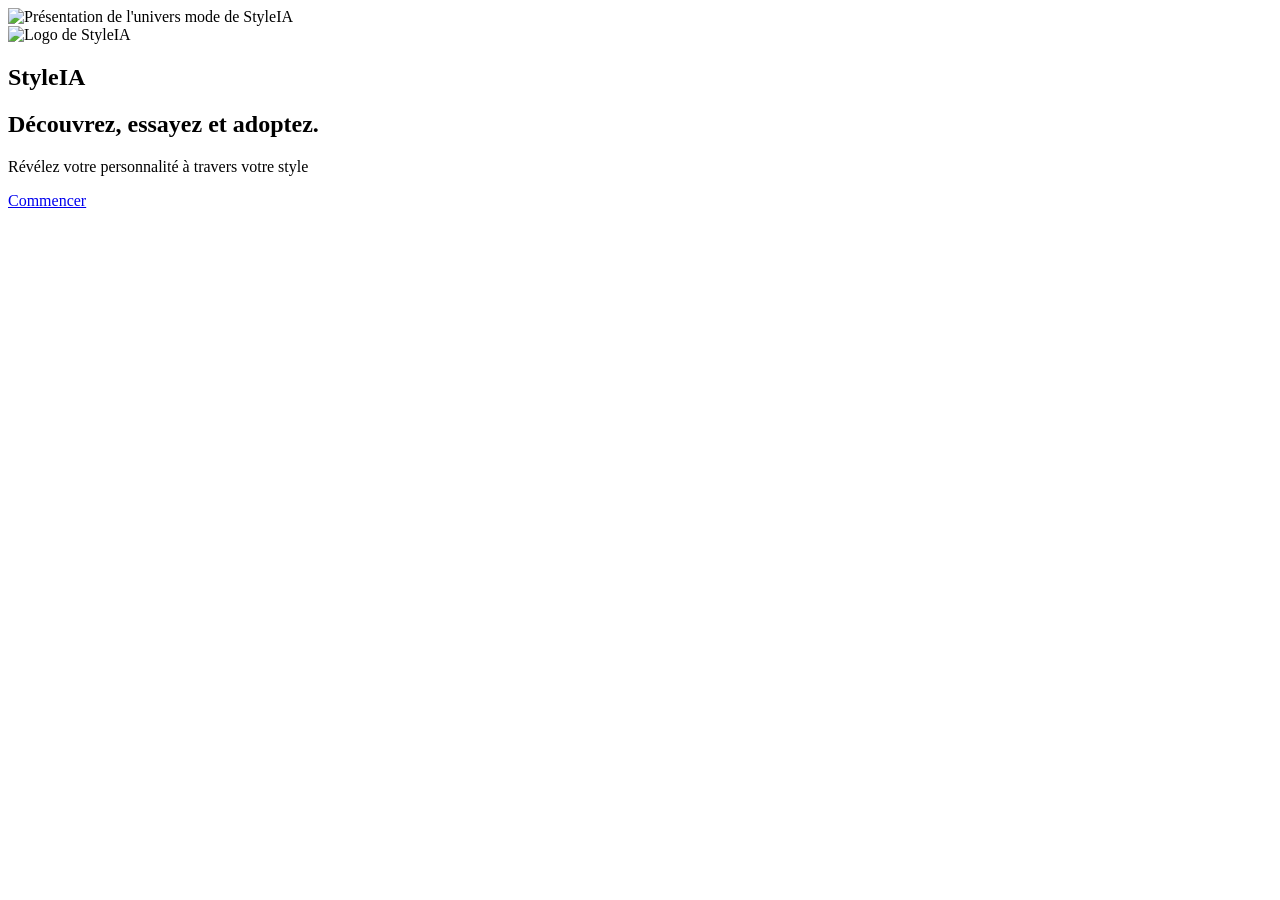
==== index.html @ 5ec84057 "Add files via upload" ====
<!DOCTYPE html>
<html lang="fr">
<head>
    <meta charset="UTF-8">
    <meta name="viewport" content="width=device-width, initial-scale=1.0">
    <title>StyleIA</title>
    <link rel="stylesheet" href="css/style.css">
</head>
<body>
    <main class="welcome-page">

    <img src="assets/images/image_57572b62.jpg" alt="Présentation de l'univers mode de StyleIA" class="background-image">

    <div class="overlay"></div>

    <header class="header">
        <div class="logo-container">
            <img src="assets/icons/logo_cintre.png" alt="Logo de StyleIA" class="logo-image">
            <h2 class="logo">Style<span>IA</span></h2>
        </div>
    </header>

    <section class="welcome-content">
        <h1>Découvrez, essayez et adoptez.</h1>
        <p class="description">
            Révélez votre personnalité à travers votre style
        </p>
        <a href="pages/onboarding1.html" class="start-button">Commencer</a>
    </section>
    </main>
</body>
</html>
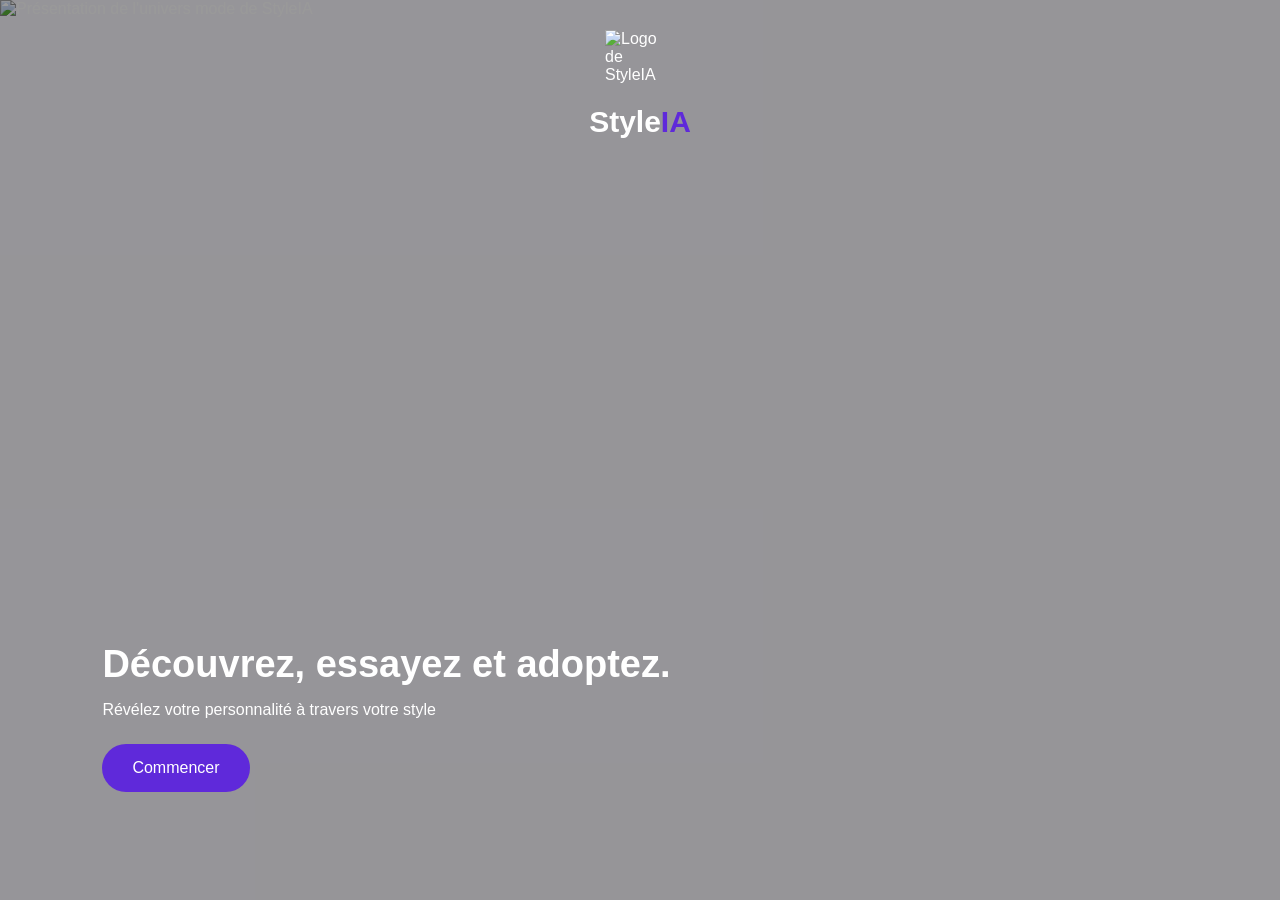
==== commit 2ef09e90: "Add files via upload" ====
--- a/index.html
+++ b/index.html
@@ -4,7 +4,7 @@
     <meta charset="UTF-8">
     <meta name="viewport" content="width=device-width, initial-scale=1.0">
     <title>StyleIA</title>
-    <link rel="stylesheet" href="css/style.css">
+    <link rel="stylesheet" href="style.css">
 </head>
 <body>
     <main class="welcome-page">
@@ -25,7 +25,7 @@
         <p class="description">
             Révélez votre personnalité à travers votre style
         </p>
-        <a href="pages/onboarding1.html" class="start-button">Commencer</a>
+        <a href="onboarding1.html" class="start-button">Commencer</a>
     </section>
     </main>
 </body>
--- a/style.css
+++ b/style.css
@@ -0,0 +1,2542 @@
+/* Réinitialisation */
+* {
+    margin: 0;
+    padding: 0;
+    box-sizing: border-box;
+}
+
+/* Page de bienvenue */
+.welcome-page {
+    position: relative;
+    width: 100%;
+    height: 100vh;
+    overflow: hidden;
+    color: white;
+}
+
+/* Image d'arrière-plan */
+.background-image {
+    position: absolute;
+    inset: 0;
+    width: 100%;
+    height: 100%;
+    object-fit: cover;
+    object-position: center;
+    z-index: 0;
+}
+
+/* Voile sombre sur l'image */
+.overlay {
+    position: absolute;
+    inset: 0;
+    background: rgba(0, 0, 0, 0.4);
+    z-index: 1;
+}
+
+/* En-tête */
+.header {
+    position: relative;
+    z-index: 2;
+    padding: 30px;
+}
+
+/* Logo */
+.logo {
+    font-size: 30px;
+    font-weight: bold;
+}
+.logo-container {
+    display: flex;
+    align-items: center;
+    gap: 10px;
+}
+.logo-container img {
+    width: 70px;
+    height: 70px;
+    object-fit: contain;
+}
+
+/* Contenu principal */
+.welcome-content {
+    position: absolute;
+    z-index: 2;
+    bottom: 12%;
+    left: 8%;
+    right: 8%;
+}
+
+/* Titre */
+.welcome-content h1 {
+    font-size: 38px;
+    margin: 15px 0;
+}
+
+/* Description */
+.description {
+    margin-bottom: 25px;
+}
+
+/* Bouton */
+.start-button {
+    display: inline-block;
+    background: #5f29da;
+    color: white;
+    text-decoration: none;
+    padding: 15px 30px;
+    border-radius: 30px;
+}
+.logo span {
+    color: #5f29da;
+}
+/* PAGE DE PRESENTATION */
+.onboarding-page {
+    position: relative;
+    width: 100%;
+    min-height: 100vh;
+    min-height: 100dvh;
+    padding: 30px 24px;
+    display: flex;
+    flex-direction: column;
+    justify-content: space-between;
+    align-items: center;
+    background-color: #FAF8FE;
+}
+.onboarding-content {
+    text-align: center;
+    margin-top: 20px;
+}
+.onboarding-image {
+    max-width: 100%;
+    height: 100px;
+    width: 100px;
+    object-fit: contain;
+    object-position: center;
+}
+.onboarding-content h1 {
+    color: #0f083a;
+    font-size: 26px;
+    margin-bottom: 15px;
+}
+.onboarding-content p {
+    color: #777777;
+    font-size: 15px;
+    line-height: 1.6;
+}
+.pagination span {
+    width: 9px;
+    height: 9px;
+    background-color: #ded6f5;
+    border-radius: 50%;
+}
+.pagination {
+    display: flex;
+    gap: 8px;
+    justify-content: center;
+    align-items: center;
+}
+.pagination span.active {
+    background-color: #5f29da;
+    border-radius: 50%;
+    width: 25px;
+}
+.onboarding-page .next-button {
+    display: inline-block;
+    background-color: #8000ff;
+    width: 100%;
+    padding: 16px;
+    color: white;
+    text-align: center;
+    text-decoration: none;
+    border-radius: 30px;
+    font-size: 16px;
+    font-weight: bold;
+}
+.onboarding-actions {
+    width: 100%;
+    display: flex;
+    flex-direction: column;
+    gap: 15px;
+    align-items: center;
+}
+.login-link {
+    color: #8000ff;
+    text-decoration: none;
+    font-size: 14px;
+    font-weight: bold;
+}
+.onboarding-actions {
+    width: 100%;
+    display: flex;
+    flex-direction: column;
+    gap: 15px;
+    align-items: center;
+}
+.login-text {
+    font-size: 14px;
+    color: #777777;
+    text-align: center;
+}
+.login-text a {
+    color: #8000ff;
+    text-decoration: none;
+    font-weight: bold;
+}
+
+.inscription-page {
+    position: relative;
+    width: 100%;
+    padding: 30px 24px;
+    display: flex;
+    flex-direction: column;
+    justify-content: space-between;
+    align-items: center;
+    background-color: #FAF8FE;
+}
+.logo-container {
+    display: flex;
+    align-items: center;
+    gap: 10px;
+}
+
+.logo-image {
+    width: 40px;
+    height: 40px;
+    object-fit: contain;
+}
+
+.signup-header .logo {
+    color: #0F083A;
+    font-size: 28px;
+}
+
+.signup-header .logo span {
+    color: #8000FF;
+}
+/* PAGE D'INSCRIPTION */
+
+.signup-page {
+    position: relative;
+    width: 100%;
+    min-height: 100vh;
+    min-height: 100svh;
+    padding: 30px 24px;
+    display: flex;
+    flex-direction: column;
+    align-items: center;
+    background-color: #FAF8FE;
+}
+
+/* EN-TÊTE */
+
+.signup-header {
+    width: 100%;
+    display: flex;
+    justify-content: center;
+    margin-bottom: 35px;
+}
+
+/* CONTENEUR DU LOGO */
+
+.logo-container {
+    display: flex;
+    flex-direction: column;
+    align-items: center;
+    justify-content: center;
+    gap: 5px;
+}
+
+/* IMAGE DU CINTRE */
+
+.logo-image {
+    width: 75px;
+    height: 75px;
+    object-fit: contain;
+}
+
+/* NOM STYLEIA */
+
+.signup-header .logo {
+    color: #0F083A;
+    font-size: 45px;
+    font-weight: bold;
+    margin: 0;
+}
+
+.signup-header .logo span {
+    color: #8000FF;
+}
+.social-logo {
+    width: 22px;
+    height: 22px;
+    object-fit: contain;
+}
+.social-icon {
+    width: 22px;
+    height: 22px;
+    max-width: 22px;
+    max-height: 22px;
+    object-fit: contain;
+    display: block;
+    flex-shrink: 0;
+}.social-button {
+    width: 100%;
+    padding: 14px;
+    display: flex;
+    align-items: center;
+    justify-content: center;
+    gap: 12px;
+    border: 1px solid #DED6F5;
+    border-radius: 12px;
+    background-color: #FFFFFF;
+    color: #0F083A;
+    font-size: 14px;
+    cursor: pointer;
+}.signup-content {
+    width: 100%;
+    max-width: 420px;
+    margin: 0 auto;
+}
+
+.signup-form {
+    display: flex;
+    flex-direction: column;
+    gap: 17px;
+}
+
+.form-group {
+    display: flex;
+    flex-direction: column;
+    gap: 8px;
+}
+
+.form-group input {
+    width: 100%;
+    padding: 14px;
+    border: 1px solid #DED6F5;
+    border-radius: 12px;
+    background: #FFFFFF;
+    font-size: 14px;
+}
+
+.signup-button {
+    width: 100%;
+    padding: 15px;
+    border: none;
+    border-radius: 12px;
+    background: #8000FF;
+    color: #FFFFFF;
+    font-size: 16px;
+    font-weight: bold;
+    cursor: pointer;
+}
+.signup-content h1 {
+    margin-bottom: 15px;
+}
+.signup-form .form-group label {
+    margin-top: 20px;
+}
+.social-button {
+    display: flex;
+    flex-direction: column;
+    gap: 15px;
+    margin-top: 20px;
+}
+.login-text {
+    margin-top: 20px;
+}
+.social-separator {
+    display: flex;
+    align-items: center;
+    gap: 12px;
+    margin: 20px 0;
+    font-size: 14px;
+    color: #777777;
+}
+.social-separator::before,
+.social-separator::after {
+    content: "";
+    flex: 1;
+    height: 1px;
+    background-color: #DED6F5;
+}
+/* PAGE DE CONNEXION */
+.connexion-page {
+    width: 100%;
+    min-height: 100vh;
+    min-height: 100svh;
+    padding: 30px 24px;
+    background-color: #FAF8FE;
+}
+/* LOGO */
+.connexion-header .logo {
+    display: flex;
+    justify-content: center;
+    margin-bottom: 35px;
+}
+/* CONTENU */
+.connexion-content {
+    width: 100%;
+    max-width: 420px;
+    margin: 0 auto;
+}
+.connexion-content h1 {
+    margin-bottom: 15px;
+    color: #0F083A;
+    font-size: 26px;
+    text-align: center;
+}
+.connexion-form {
+    display: flex;
+    flex-direction: column;
+    gap: 17px;
+}
+.connexion-description {
+    font-size: 14px;
+    color: #777777;
+    text-align: center;
+    margin-bottom: 25px;
+    line-height: 1.6;
+}
+/* FORMULAIRE */
+.connexion-form {
+    display: flex;
+    flex-direction: column;
+    gap: 17px;
+}
+/* Mot de passe oublié */
+.forgot-password {
+    text-align: right;
+    font-size: 13px;
+    color: #8000FF;
+    text-decoration: none;
+}
+/* BOUTON DE CONNEXION */
+.connexion-button {
+    width: 100%;
+    padding: 15px;
+    border: none;
+    border-radius: 12px;
+    background: #8000FF;
+    color: #FFFFFF;
+    font-size: 16px;
+    font-weight: bold;
+    cursor: pointer;
+}
+/* PAGE DE MOT DE PASSE OUBLIE */
+.forgot-page {
+    width: 100%;
+    min-height: 100vh;
+    min-height: 100svh;
+    padding: 30px 24px;
+    background-color: #FAF8FE;
+}
+/*Contenu*/
+.forgot-content {
+    width: 100%;
+    max-width: 420px;
+    margin: 55px auto 0;
+    text-align: center;
+}
+/* Titre */
+.forgot-content h1 {
+    margin-bottom: 15px;
+    color: #0F083A;
+    font-size: 26px;
+}
+/* Description */
+.forgot-description {
+    font-size: 14px;
+    color: #777777;
+    line-height: 1.6;
+    margin-bottom: 25px;
+}
+/* Formulaire */
+.forgot-form {
+    display: flex;
+    flex-direction: column;
+    gap: 22px;
+    text-align: center;
+}
+/* BOUTON */
+.forgot-button {
+    width: 100%;
+    padding: 15px;
+    border: none;
+    border-radius: 12px;
+    background: #8000FF;
+    color: #FFFFFF;
+    font-size: 16px;
+    font-weight: bold;
+    cursor: pointer;
+    display: block;
+    text-align: center;
+    text-decoration: none;
+    box-sizing: border-box;
+}
+/* RETOUR A LA CONNEXION */
+.back-login {
+    margin-top: 28px;
+    font-size: 14px;
+    color: #777777;
+    display: inline-block;
+    text-decoration: none;
+}
+
+/*PAGE NOUVEAU MOT DE PASSE*/
+.new-password-page {
+    width: 100%;
+    min-height: 100vh;
+    min-height: 100svh;
+    padding: 30px 24px;
+    background-color: #FAF8FE;
+    box-sizing: border-box;
+}
+
+/* Logo */
+.new-password-header {
+    display: flex;
+    justify-content: center;
+    margin-bottom: 35px;
+}
+
+.new-password-header .logo-container {
+    display: flex;
+    flex-direction: column;
+    align-items: center;
+    gap: 5px;
+}
+
+.new-password-header .logo-image {
+    width: 75px;
+    height: 75px;
+    object-fit: contain;
+}
+
+.new-password-header .logo {
+    color: #0F083A;
+    font-size: 45px;
+    font-weight: bold;
+    margin: 0;
+}
+
+.new-password-header .logo span {
+    color: #8000FF;
+}
+
+/* Contenu */
+.new-password-content {
+    width: 100%;
+    max-width: 450px;
+    margin: 55px auto 0;
+    text-align: center;
+}
+.new-password-icon {
+    width: 75px;
+    height: 75px;
+    margin: 0 auto 25px;
+    display: flex;
+    align-items: center;
+    justify-content: center;
+    background-color: #DED6F5;
+    border-radius: 50%;
+    font-size: 32px;
+}
+
+.new-password-content h1 {
+    color: #0F083A;
+    font-size: 28px;
+    line-height: 1.4;
+    margin: 0 0 25px;
+}
+
+.new-password-description {
+    color: #777777;
+    font-size: 15px;
+    line-height: 1.8;
+    margin: 0 0 40px;
+}
+
+/* Formulaire */
+.new-password-form {
+    display: flex;
+    flex-direction: column;
+    gap: 25px;
+    text-align: left;
+}
+
+.new-password-form .form-group {
+    display: flex;
+    flex-direction: column;
+    gap: 10px;
+}
+
+.new-password-form label {
+    color: #0F083A;
+    font-size: 14px;
+    font-weight: 600;
+}
+
+.new-password-form input {
+    width: 100%;
+    padding: 16px;
+    border: 1px solid #DED6F5;
+    border-radius: 12px;
+    background-color: #FFFFFF;
+    font-size: 14px;
+    box-sizing: border-box;
+}
+
+.new-password-form input:focus {
+    border-color: #8000FF;
+}
+
+/* Bouton */
+.new-password-button {
+    width: 100%;
+    padding: 15px;
+    border: none;
+    border-radius: 12px;
+    background-color: #8000FF;
+    color: #FFFFFF;
+    font-size: 16px;
+    font-weight: bold;
+    cursor: pointer;
+}
+
+/* Retour connexion */
+.new-password-content .back-login {
+    display: inline-block;
+    margin-top: 28px;
+    color: #8000FF;
+    font-size: 14px;
+    text-decoration: none;
+}
+
+
+/* =====================================
+   NAVIGATION RESPONSIVE STYLEIA
+===================================== */
+
+/* VERSION MOBILE : MOINS DE 768 PX */
+
+body {
+    padding-left: 0 !important;
+    margin: 0;
+}
+
+.desktop-sidebar {
+    display: none !important;
+}
+
+.bottom-navigation {
+    display: flex !important;
+    position: fixed;
+    left: 0;
+    right: 0;
+    bottom: 0;
+    width: 100%;
+    height: 70px;
+    padding: 8px 5px;
+    box-sizing: border-box;
+    align-items: center;
+    justify-content: space-around;
+    background: #FFFFFF;
+    border-top: 1px solid #DED6F5;
+    z-index: 2000;
+}
+
+.bottom-navigation .nav-item {
+    display: flex;
+    flex: 1;
+    flex-direction: column;
+    align-items: center;
+    justify-content: center;
+    gap: 4px;
+    color: #77718B;
+    text-decoration: none;
+}
+
+.bottom-navigation .nav-item span {
+    font-size: 22px;
+}
+
+.bottom-navigation .nav-item small {
+    font-size: 11px;
+}
+
+.bottom-navigation .nav-item.active {
+    color: #8000FF;
+}
+
+/* =====================================
+   VERSION ORDINATEUR : 768 PX ET PLUS
+===================================== */
+
+@media screen and (min-width: 768px) {
+
+    body.has-sidebar {
+        padding-left: 250px !important;
+    }
+
+    .desktop-sidebar {
+        display: flex;
+        flex-direction: column;
+        position: fixed;
+        top: 0;
+        left: 0;
+        width: 250px;
+        height: 100vh;
+    }
+
+    .desktop-logo {
+        display: block;
+        margin-bottom: 45px;
+        color: #8000FF;
+        font-size: 27px;
+        font-weight: 800;
+        text-decoration: none;
+    }
+
+    .desktop-menu {
+        display: flex;
+        flex-direction: column;
+        gap: 12px;
+        width: 100%;
+    }
+
+    .desktop-nav-item {
+        display: flex;
+        align-items: center;
+        gap: 15px;
+        width: 100%;
+        padding: 15px;
+        box-sizing: border-box;
+        border-radius: 12px;
+        color: #0F083A;
+        font-size: 14px;
+        text-decoration: none;
+    }
+
+    .desktop-nav-item:hover,
+    .desktop-nav-item.active {
+        background: #F0E8FF;
+        color: #8000FF;
+    }
+
+    .bottom-navigation {
+        display: none !important;
+    }
+}
+
+
+/* =========================================
+   STYLEIA - ACCUEIL RESPONSIVE
+   MOBILE + ORDINATEUR
+========================================= */
+
+* {
+    margin: 0;
+    padding: 0;
+    box-sizing: border-box;
+}
+
+body {
+    font-family: Arial, sans-serif;
+    background: #FAF8FE;
+    color: #0F083A;
+}
+
+/* =========================================
+   NAVIGATION ORDINATEUR
+========================================= */
+
+.desktop-sidebar {
+    display: none;
+}
+
+.desktop-logo {
+    color: #8000FF;
+    font-size: 27px;
+    font-weight: 800;
+    text-decoration: none;
+    margin-bottom: 45px;
+}
+
+.desktop-menu {
+    display: flex;
+    flex-direction: column;
+    gap: 12px;
+}
+
+.desktop-nav-item {
+    display: flex;
+    align-items: center;
+    gap: 15px;
+    padding: 15px;
+    border-radius: 12px;
+    color: #0F083A;
+    text-decoration: none;
+    font-size: 14px;
+}
+
+.desktop-nav-item:hover,
+.desktop-nav-item.active {
+    background: #F0E8FF;
+    color: #8000FF;
+}
+
+.desktop-nav-item span:first-child {
+    font-size: 21px;
+}
+
+/* =========================================
+   CONTENU PRINCIPAL
+========================================= */
+
+.home-page {
+    width: 100%;
+    min-height: 100vh;
+    padding: 25px 20px 100px;
+}
+
+/* =========================================
+   EN-TÊTE
+========================================= */
+
+.home-header {
+    display: flex;
+    justify-content: space-between;
+    align-items: center;
+    margin-bottom: 25px;
+}
+
+.welcome p {
+    color: #77718B;
+    font-size: 13px;
+    margin-bottom: 7px;
+}
+
+.welcome h1 {
+    color: #0F083A;
+    font-size: 25px;
+    font-weight: 700;
+}
+
+.profile-avatar {
+    display: block;
+    width: 48px;
+    height: 48px;
+    border-radius: 50%;
+    overflow: hidden;
+    flex-shrink: 0;
+    border: 2px solid #DED6F5;
+}
+
+.profile-avatar img {
+    width: 100%;
+    height: 100%;
+    object-fit: cover;
+    display: block;
+}
+
+/* =========================================
+   BARRE DE RECHERCHE
+========================================= */
+
+.home-search {
+    display: flex;
+    align-items: center;
+    gap: 12px;
+    width: 100%;
+    height: 50px;
+    padding: 0 15px;
+    margin-bottom: 25px;
+    background: #FFFFFF;
+    border: 1px solid #DED6F5;
+    border-radius: 12px;
+}
+
+.home-search span {
+    font-size: 23px;
+    color: #8000FF;
+}
+
+.home-search input {
+    width: 100%;
+    border: none;
+    outline: none;
+    background: transparent;
+    color: #0F083A;
+    font-size: 14px;
+}
+
+/* =========================================
+   BANNIÈRE TENDANCES
+========================================= */
+
+.trends-banner {
+    position: relative;
+    width: 100%;
+    height: 220px;
+    margin-bottom: 35px;
+    overflow: hidden;
+    border-radius: 18px;
+    background: #DED6F5;
+}
+
+.trends-banner > img {
+    display: block;
+    width: 100%;
+    height: 100%;
+    object-fit: contain;
+    object-position: center;
+}
+
+.trends-overlay {
+    position: absolute;
+    inset: 0;
+    display: flex;
+    flex-direction: column;
+    justify-content: center;
+    align-items: flex-start;
+    padding: 20px;
+    background: linear-gradient(
+        90deg,
+        rgba(15, 8, 58, 0.78),
+        rgba(15, 8, 58, 0.05)
+    );
+    color: #FFFFFF;
+}
+
+.trends-overlay p {
+    font-size: 13px;
+    margin-bottom: 10px;
+}
+
+.trends-overlay h2 {
+    font-size: 25px;
+    line-height: 1.25;
+    margin-bottom: 15px;
+}
+
+.trends-overlay a {
+    display: inline-block;
+    padding: 10px 15px;
+    background: #8000FF;
+    color: #FFFFFF;
+    text-decoration: none;
+    font-size: 12px;
+    border-radius: 9px;
+}
+
+/* =========================================
+   TITRES DES SECTIONS
+========================================= */
+
+.home-section {
+    margin-bottom: 35px;
+}
+
+.section-heading {
+    display: flex;
+    justify-content: space-between;
+    align-items: center;
+    margin-bottom: 20px;
+}
+
+.section-heading h2 {
+    color: #0F083A;
+    font-size: 19px;
+}
+
+.section-heading a {
+    color: #8000FF;
+    font-size: 13px;
+    text-decoration: none;
+}
+
+/* =========================================
+   CATÉGORIES
+========================================= */
+
+.categories-list {
+    display: grid;
+    grid-template-columns: repeat(4, minmax(0, 1fr));
+    gap: 12px;
+}
+
+.category-item {
+    display: flex;
+    flex-direction: column;
+    align-items: center;
+    gap: 9px;
+    color: #0F083A;
+    text-decoration: none;
+    min-width: 0;
+}
+
+.category-item img {
+    width: 65px;
+    height: 65px;
+    border-radius: 50%;
+    object-fit: cover;
+    background: #DED6F5;
+}
+
+.category-item span {
+    font-size: 12px;
+    font-weight: 600;
+}
+
+/* =========================================
+   RECOMMANDATIONS
+========================================= */
+
+.recommendations-grid {
+    display: grid;
+    grid-template-columns: repeat(2, minmax(0, 1fr));
+    gap: 18px 12px;
+}
+
+.product-card {
+    min-width: 0;
+}
+
+.product-image {
+    display: block;
+    width: 100%;
+    height: 190px;
+    overflow: hidden;
+    border-radius: 13px;
+    background: #FFFFFF;
+}
+
+.product-image img {
+    display: block;
+    width: 100%;
+    height: 100%;
+    object-fit: contain;
+}
+
+.product-card h3 {
+    color: #0F083A;
+    font-size: 14px;
+    margin-top: 10px;
+    margin-bottom: 5px;
+}
+
+.product-card p {
+    color: #77718B;
+    font-size: 12px;
+}
+
+/* =========================================
+   BANNIÈRE ESSAYAGE VIRTUEL
+========================================= */
+
+.virtual-tryon-banner {
+    padding: 25px 20px;
+    border-radius: 18px;
+    background: #DED6F5;
+    color: #0F083A;
+}
+
+.virtual-tryon-banner h2 {
+    font-size: 19px;
+    margin-bottom: 12px;
+}
+
+.virtual-tryon-banner p {
+    font-size: 13px;
+    line-height: 1.6;
+    margin-bottom: 18px;
+}
+
+.virtual-tryon-banner a {
+    display: inline-block;
+    padding: 12px 17px;
+    border-radius: 10px;
+    background: #8000FF;
+    color: #FFFFFF;
+    text-decoration: none;
+    font-size: 13px;
+}
+
+/* =========================================
+   NAVIGATION MOBILE
+========================================= */
+
+.bottom-navigation {
+    display: flex;
+    position: fixed;
+    left: 0;
+    right: 0;
+    bottom: 0;
+    width: 100%;
+    height: 70px;
+    padding: 8px 5px;
+    align-items: center;
+    justify-content: space-around;
+    background: #FFFFFF;
+    border-top: 1px solid #DED6F5;
+    z-index: 2000;
+}
+
+.bottom-navigation .nav-item {
+    display: flex;
+    flex: 1;
+    flex-direction: column;
+    align-items: center;
+    justify-content: center;
+    gap: 4px;
+    color: #77718B;
+    text-decoration: none;
+}
+
+.bottom-navigation .nav-item span {
+    font-size: 22px;
+}
+
+.bottom-navigation .nav-item small {
+    font-size: 11px;
+}
+
+.bottom-navigation .nav-item.active {
+    color: #8000FF;
+}
+
+/* =========================================
+   ORDINATEUR : 768 PX ET PLUS
+========================================= */
+
+@media screen and (min-width: 768px) {
+    .bottom-navigation {
+        display: none;
+    }
+}
+    /* =========================================
+   NAVIGATION ET ACCUEIL - ORDINATEUR
+========================================= */
+
+@media screen and (min-width: 768px) {
+
+    /* Décalage uniquement des pages avec sidebar */
+    body.has-sidebar {
+        padding-left: 250px !important;
+    }
+
+    /* BARRE LATÉRALE */
+    body.has-sidebar .desktop-sidebar {
+        display: flex;
+        flex-direction: column;
+        align-items: stretch;
+        position: fixed;
+        top: 0;
+        left: 0;
+        width: 250px;
+        height: 100vh;
+        padding: 35px 20px;
+        box-sizing: border-box;
+        background: #FFFFFF;
+        border-right: 1px solid #DED6F5;
+        z-index: 3000;
+    }
+
+    /* ACCUEIL */
+    body.has-sidebar .home-page {
+        width: 100%;
+        padding: 35px 45px 50px;
+        box-sizing: border-box;
+    }
+
+    body.has-sidebar .home-header {
+        margin-bottom: 30px;
+    }
+
+    body.has-sidebar .welcome p {
+        font-size: 15px;
+    }
+
+    body.has-sidebar .welcome h1 {
+        font-size: 30px;
+    }
+
+    body.has-sidebar .profile-avatar {
+        width: 55px;
+        height: 55px;
+    }
+
+    body.has-sidebar .home-search {
+        max-width: 650px;
+        height: 55px;
+        margin-bottom: 35px;
+    }
+
+    body.has-sidebar .trends-banner {
+        height: 280px;
+        margin-bottom: 40px;
+    }
+
+    body.has-sidebar .trends-overlay {
+        padding: 35px;
+    }
+
+    body.has-sidebar .trends-overlay h2 {
+        font-size: 34px;
+    }
+
+    body.has-sidebar .trends-overlay p {
+        font-size: 15px;
+    }
+
+    body.has-sidebar .trends-overlay a {
+        font-size: 14px;
+        padding: 12px 20px;
+    }
+
+    body.has-sidebar .home-section {
+        margin-bottom: 45px;
+    }
+
+    body.has-sidebar .section-heading h2 {
+        font-size: 22px;
+    }
+
+    body.has-sidebar .categories-list {
+        grid-template-columns: repeat(4, minmax(0, 1fr));
+        gap: 25px;
+    }
+
+    body.has-sidebar .category-item img {
+        width: 110px;
+        height: 110px;
+    }
+
+    body.has-sidebar .category-item span {
+        font-size: 15px;
+    }
+
+    body.has-sidebar .recommendations-grid {
+        grid-template-columns: repeat(3, minmax(0, 1fr));
+        gap: 25px;
+    }
+
+    body.has-sidebar .product-image {
+        height: 300px;
+    }
+
+    body.has-sidebar .product-card h3 {
+        font-size: 16px;
+    }
+
+    body.has-sidebar .product-card p {
+        font-size: 14px;
+    }
+
+    body.has-sidebar .virtual-tryon-banner {
+        padding: 35px;
+    }
+
+    body.has-sidebar .virtual-tryon-banner h2 {
+        font-size: 24px;
+    }
+
+    body.has-sidebar .virtual-tryon-banner p {
+        font-size: 15px;
+    }
+
+    body.has-sidebar .bottom-navigation {
+        display: none !important;
+    }
+}
+
+/* =====================================
+   BARRE LATÉRALE STYLEIA - EXPLORER
+===================================== */
+
+.desktop-sidebar {
+    display: none;
+}
+
+.desktop-logo {
+    display: flex;
+    align-items: center;
+    gap: 10px;
+    margin-bottom: 45px;
+    color: #8000FF;
+    font-size: 27px;
+    font-weight: 800;
+    text-decoration: none;
+}
+
+.desktop-logo img {
+    width: 38px;
+    height: 38px;
+    object-fit: contain;
+}
+
+.desktop-menu {
+    display: flex;
+    flex-direction: column;
+    gap: 12px;
+}
+
+.desktop-nav-item {
+    display: flex;
+    align-items: center;
+    gap: 15px;
+    width: 100%;
+    padding: 15px;
+    box-sizing: border-box;
+    border-radius: 12px;
+    color: #0F083A;
+    font-size: 14px;
+    text-decoration: none;
+}
+
+.desktop-nav-item span:first-child {
+    font-size: 21px;
+}
+
+.desktop-nav-item:hover,
+.desktop-nav-item.active {
+    background: #F0E8FF;
+    color: #8000FF;
+}
+
+/* =====================================
+   RESPONSIVE
+===================================== */
+
+@media screen and (min-width: 768px) {
+
+    body {
+        padding-left: 250px;
+    }
+
+    .desktop-sidebar {
+        display: flex !important;
+        flex-direction: column;
+        align-items: stretch;
+        position: fixed;
+        top: 0;
+        left: 0;
+        width: 250px;
+        height: 100vh;
+        padding: 35px 20px;
+        box-sizing: border-box;
+        background: #FFFFFF;
+        border-right: 1px solid #DED6F5;
+        z-index: 3000;
+    }
+
+    .bottom-navigation {
+        display: none !important;
+    }
+}
+
+@media screen and (max-width: 767px) {
+
+    .desktop-sidebar {
+        display: none !important;
+    }
+
+    body {
+        padding-left: 0 !important;
+    }
+}
+/* =========================
+   PAGE EXPLORER
+========================= */
+
+.explorer-page {
+    width: 100%;
+    min-height: 100vh;
+    min-height: 100svh;
+    padding: 25px 20px 100px;
+    background: #FAF8FE;
+}
+
+/* EN-TÊTE */
+
+.explorer-header {
+    display: flex;
+    align-items: center;
+    justify-content: space-between;
+    margin-bottom: 25px;
+}
+
+.explorer-header h1 {
+    font-size: 26px;
+    color: #0F083A;
+}
+
+.explorer-profile img {
+    width: 45px;
+    height: 45px;
+    border-radius: 50%;
+    object-fit: cover;
+}
+
+/* BARRE DE RECHERCHE */
+
+.explorer-search {
+    display: flex;
+    align-items: center;
+    gap: 12px;
+    padding: 14px 16px;
+    background: #FFFFFF;
+    border: 1px solid #DED6F5;
+    border-radius: 14px;
+    margin-bottom: 20px;
+}
+
+.explorer-search span {
+    font-size: 23px;
+    color: #8000FF;
+}
+
+.explorer-search input {
+    width: 100%;
+    border: none;
+    outline: none;
+    background: transparent;
+    font-size: 14px;
+    color: #0F083A;
+}
+
+/* FILTRES */
+
+.explorer-filters {
+    display: flex;
+    gap: 10px;
+    overflow-x: auto;
+    padding-bottom: 10px;
+    margin-bottom: 25px;
+}
+
+.filter-button {
+    flex-shrink: 0;
+    padding: 10px 18px;
+    border: 1px solid #DED6F5;
+    border-radius: 20px;
+    background: #FFFFFF;
+    color: #0F083A;
+    font-size: 13px;
+    cursor: pointer;
+}
+
+.filter-button.active {
+    background: #8000FF;
+    color: #FFFFFF;
+    border-color: #8000FF;
+}
+
+/* TITRE DE LA SECTION */
+
+.explorer-title {
+    margin-bottom: 20px;
+}
+
+.explorer-title h2 {
+    font-size: 20px;
+    color: #0F083A;
+    margin-bottom: 7px;
+}
+
+.explorer-title p {
+    font-size: 13px;
+    color: #77718B;
+}
+
+/* GRILLE DES TENUES */
+
+.explorer-grid {
+    display: grid;
+    grid-template-columns: repeat(2, minmax(0, 1fr));
+    gap: 18px 14px;
+}
+
+.explorer-card {
+    min-width: 0;
+}
+
+.explorer-image {
+    position: relative;
+    width: 100%;
+    aspect-ratio: 3 / 4;
+    background: #F0ECF8;
+    border-radius: 14px;
+    overflow: hidden;
+}
+
+.explorer-image img {
+    width: 100%;
+    height: 100%;
+    object-fit: contain;
+    display: block;
+}
+
+/* BOUTON FAVORI */
+
+.explorer-heart {
+    position: absolute;
+    top: 10px;
+    right: 10px;
+    width: 34px;
+    height: 34px;
+    border: none;
+    border-radius: 50%;
+    background: #FFFFFF;
+    color: #8000FF;
+    font-size: 22px;
+    cursor: pointer;
+}
+
+/* TEXTES DES CARTES */
+
+.explorer-card h3 {
+    margin-top: 10px;
+    font-size: 14px;
+    color: #0F083A;
+}
+
+.explorer-card p {
+    margin-top: 5px;
+    font-size: 12px;
+    color: #77718B;
+}
+
+
+/* =====================================
+   PAGE FAVORIS - STYLEIA
+===================================== */
+
+.favorites-page {
+    min-height: 100vh;
+    padding-bottom: 100px;
+    background-color: #FAF8FE;
+    color: #0F083A;
+    box-sizing: border-box;
+}
+
+/* EN-TÊTE */
+
+.favorites-header {
+    display: flex;
+    align-items: center;
+    justify-content: space-between;
+    padding: 25px 6%;
+    background-color: #FFFFFF;
+}
+
+.favorites-header h1 {
+    margin: 0;
+    font-size: 25px;
+    color: #0F083A;
+}
+
+.delete-favorites {
+    width: 40px;
+    height: 40px;
+    border: none;
+    background: transparent;
+    color: #0F083A;
+    font-size: 21px;
+    cursor: pointer;
+}
+
+/* CONTENU */
+
+.favorites-content {
+    width: 88%;
+    max-width: 850px;
+    margin: 30px auto;
+}
+
+/* GRILLE DES FAVORIS */
+
+.favorites-grid {
+    display: grid;
+    grid-template-columns: repeat(2, minmax(0, 1fr));
+    gap: 20px;
+}
+
+.favorite-card {
+    min-width: 0;
+}
+
+.favorite-image {
+    position: relative;
+    width: 100%;
+    aspect-ratio: 3 / 4;
+    overflow: hidden;
+    border-radius: 16px;
+    background-color: #E8DFFF;
+}
+
+.favorite-image img {
+    width: 100%;
+    height: 100%;
+    object-fit: contain;
+    object-position: center;
+}
+
+.favorite-heart {
+    position: absolute;
+    top: 10px;
+    right: 10px;
+    display: flex;
+    align-items: center;
+    justify-content: center;
+    width: 35px;
+    height: 35px;
+    border: none;
+    border-radius: 50%;
+    background-color: #FFFFFF;
+    color: #8000FF;
+    font-size: 19px;
+    cursor: pointer;
+}
+
+/* VERSION MOBILE */
+
+@media screen and (max-width: 600px) {
+
+    .favorites-page {
+        padding-bottom: 90px;
+    }
+
+    .favorites-header {
+        padding: 20px 22px;
+    }
+
+    .favorites-header h1 {
+        font-size: 21px;
+    }
+
+    .delete-favorites {
+        width: 35px;
+        height: 35px;
+        font-size: 19px;
+    }
+
+    .favorites-content {
+        width: auto;
+        margin: 22px 18px;
+    }
+
+    .favorites-grid {
+        grid-template-columns: repeat(2, minmax(0, 1fr));
+        gap: 12px;
+    }
+
+    .favorite-image {
+        border-radius: 12px;
+        aspect-ratio: 3 / 4;
+    }
+
+    .favorite-heart {
+        top: 7px;
+        right: 7px;
+        width: 29px;
+        height: 29px;
+        font-size: 16px;
+    }
+}
+
+
+
+/* =========================
+   PAGE PROFIL
+========================= */
+
+.profile-page {
+    width: 100%;
+    min-height: 100vh;
+    min-height: 100svh;
+    padding: 25px 20px 110px;
+    background: #FAF8FE;
+}
+
+/* EN-TÊTE */
+
+.profile-header {
+    display: flex;
+    align-items: center;
+    justify-content: space-between;
+    margin-bottom: 30px;
+}
+
+.profile-header h1 {
+    font-size: 25px;
+    color: #0F083A;
+}
+
+.settings-button {
+    width: 42px;
+    height: 42px;
+    border: none;
+    border-radius: 50%;
+    background: #FFFFFF;
+    color: #8000FF;
+    font-size: 22px;
+    cursor: pointer;
+}
+
+/* INFORMATIONS PERSONNELLES */
+
+.profile-information {
+    display: flex;
+    flex-direction: column;
+    align-items: center;
+    text-align: center;
+    margin-bottom: 30px;
+}
+
+.profile-page .profile-avatar {
+    position: relative;
+    width: 105px;
+    height: 105px;
+    margin-bottom: 15px;
+}
+
+.profile-page .profile-avatar img {
+    width: 100%;
+    height: 100%;
+    border-radius: 50%;
+    object-fit: cover;
+}
+
+.edit-avatar {
+    position: absolute;
+    right: 0;
+    bottom: 0;
+    width: 32px;
+    height: 32px;
+    border: 2px solid #FAF8FE;
+    border-radius: 50%;
+    background: #8000FF;
+    color: #FFFFFF;
+    font-size: 17px;
+    cursor: pointer;
+}
+
+.profile-information h2 {
+    color: #0F083A;
+    font-size: 20px;
+    margin-bottom: 6px;
+}
+
+.profile-email {
+    color: #77718B;
+    font-size: 13px;
+    margin-bottom: 16px;
+}
+
+.edit-profile-button {
+    padding: 11px 24px;
+    border: 1px solid #8000FF;
+    border-radius: 12px;
+    background: #FFFFFF;
+    color: #8000FF;
+    font-size: 13px;
+    font-weight: 600;
+    cursor: pointer;
+}
+
+/* STATISTIQUES */
+
+.profile-stats {
+    display: grid;
+    grid-template-columns: repeat(3, 1fr);
+    gap: 10px;
+    padding: 18px 10px;
+    margin-bottom: 30px;
+    border-radius: 16px;
+    background: #FFFFFF;
+}
+
+.stat-item {
+    display: flex;
+    flex-direction: column;
+    align-items: center;
+    gap: 6px;
+    text-align: center;
+}
+
+.stat-item strong {
+    color: #8000FF;
+    font-size: 20px;
+}
+
+.stat-item span {
+    color: #77718B;
+    font-size: 11px;
+}
+
+/* MENU DU PROFIL */
+
+.profile-menu h3 {
+    color: #0F083A;
+    font-size: 17px;
+    margin-bottom: 12px;
+}
+
+.profile-menu-item {
+    display: flex;
+    align-items: center;
+    gap: 13px;
+    padding: 16px 12px;
+    margin-bottom: 10px;
+    border-radius: 13px;
+    background: #FFFFFF;
+    text-decoration: none;
+}
+
+.profile-menu-item > span:first-child {
+    display: flex;
+    align-items: center;
+    justify-content: center;
+    width: 38px;
+    height: 38px;
+    flex-shrink: 0;
+    border-radius: 11px;
+    background: #F0E8FF;
+    color: #8000FF;
+    font-size: 19px;
+}
+
+.profile-menu-item div {
+    display: flex;
+    flex-direction: column;
+    gap: 5px;
+    flex: 1;
+}
+
+.profile-menu-item strong {
+    color: #0F083A;
+    font-size: 13px;
+}
+
+.profile-menu-item small {
+    color: #77718B;
+    font-size: 11px;
+}
+
+.menu-arrow {
+    color: #8000FF;
+    font-size: 23px;
+}
+
+/* DÉCONNEXION */
+
+.logout-button {
+    width: 100%;
+    padding: 14px;
+    margin-top: 20px;
+    border: 1px solid #F0CACA;
+    border-radius: 12px;
+    background: #FFFFFF;
+    color: #D93636;
+    font-size: 14px;
+    font-weight: 600;
+    cursor: pointer;
+}
+
+
+/* =====================================
+   PAGE ESSAYAGE VIRTUEL
+===================================== */
+
+.tryon-page {
+    width: 100%;
+    min-height: 100vh;
+    padding: 25px 20px 110px;
+    background: #FAF8FE;
+    color: #0F083A;
+}
+
+/* EN-TÊTE */
+
+.tryon-header {
+    display: flex;
+    align-items: center;
+    justify-content: space-between;
+    margin-bottom: 30px;
+}
+
+.tryon-header h1 {
+    font-size: 25px;
+    font-weight: 700;
+    color: #0F083A;
+}
+
+.tryon-header p {
+    margin-top: 6px;
+    font-size: 14px;
+    color: #77718A;
+}
+
+/* TITRE DE LA CAMÉRA */
+
+.camera-heading {
+    margin-bottom: 18px;
+}
+
+.camera-heading h2 {
+    font-size: 19px;
+    margin-bottom: 7px;
+}
+
+.camera-heading p {
+    font-size: 13px;
+    color: #77718A;
+}
+
+/* CONTENEUR CAMÉRA */
+
+.camera-container {
+    position: relative;
+    width: 100%;
+    height: 420px;
+    background: #DED6F5;
+    border-radius: 22px;
+    overflow: hidden;
+    display: flex;
+    align-items: center;
+    justify-content: center;
+}
+
+.camera-container video {
+    width: 100%;
+    height: 100%;
+    object-fit: cover;
+    display: none;
+    transform: scaleX(-1);
+}
+
+.camera-placeholder {
+    display: flex;
+    flex-direction: column;
+    align-items: center;
+    justify-content: center;
+    text-align: center;
+    padding: 20px;
+}
+
+.camera-placeholder span {
+    font-size: 45px;
+    color: #8000FF;
+    margin-bottom: 15px;
+}
+
+.camera-placeholder h3 {
+    font-size: 17px;
+    margin-bottom: 8px;
+}
+
+.camera-placeholder p {
+    font-size: 13px;
+    color: #77718A;
+    max-width: 230px;
+}
+
+/* BOUTONS CAMÉRA */
+
+.camera-actions {
+    display: flex;
+    gap: 12px;
+    margin-top: 18px;
+}
+
+.camera-actions button {
+    flex: 1;
+    min-height: 48px;
+    border: none;
+    border-radius: 12px;
+    font-size: 13px;
+    font-weight: 600;
+    cursor: pointer;
+}
+
+.camera-button {
+    background: #8000FF;
+    color: white;
+}
+
+.capture-button {
+    background: #DED6F5;
+    color: #551CD7;
+}
+
+.camera-actions button:disabled {
+    opacity: 0.45;
+    cursor: not-allowed;
+}
+
+/* PHOTO CAPTURÉE */
+
+.captured-section {
+    margin-top: 30px;
+}
+
+.captured-section h2 {
+    font-size: 19px;
+    margin-bottom: 15px;
+}
+
+.captured-section img {
+    width: 100%;
+    max-height: 400px;
+    object-fit: contain;
+    border-radius: 18px;
+    background: #DED6F5;
+}
+
+.captured-section button {
+    margin-top: 12px;
+    padding: 12px 18px;
+    border: none;
+    border-radius: 10px;
+    background: #DED6F5;
+    color: #551CD7;
+    font-weight: 600;
+}
+
+/* CHOIX DES TENUES */
+
+.outfit-section {
+    margin-top: 35px;
+}
+
+.outfit-section .section-heading {
+    margin-bottom: 18px;
+}
+
+.outfit-list {
+    display: grid;
+    grid-template-columns: repeat(3, minmax(0, 1fr));
+    gap: 12px;
+}
+
+.outfit-item {
+    border: none;
+    background: white;
+    border-radius: 14px;
+    padding: 8px;
+    cursor: pointer;
+    color: #0F083A;
+}
+
+.outfit-item img {
+    width: 100%;
+    height: 125px;
+    object-fit: cover;
+    border-radius: 10px;
+}
+
+.outfit-item span {
+    display: block;
+    font-size: 12px;
+    font-weight: 600;
+    margin-top: 8px;
+}
+
+/* BOUTON ESSAYER AVEC L'IA */
+
+.tryon-button {
+    width: 100%;
+    min-height: 52px;
+    margin-top: 25px;
+    border: none;
+    border-radius: 14px;
+    background: #8000FF;
+    color: white;
+    font-size: 15px;
+    font-weight: 700;
+    cursor: pointer;
+}
+
+.tryon-button:disabled {
+    opacity: 0.45;
+    cursor: not-allowed;
+}
+
+.capture-button {
+    position: relative;
+    z-index: 10;
+    pointer-events: auto;
+    cursor: pointer;
+}
+
+.capture-button:disabled {
+    opacity: 0.5;
+    cursor: not-allowed;
+}
+
+/* =====================================
+   VERSION TABLETTE ET ORDINATEUR
+===================================== */
+
+@media screen and (min-width: 768px) {
+
+    .tryon-page {
+        padding: 40px 45px;
+        max-width: 1200px;
+        margin: 0 auto;
+    }
+
+    .tryon-header {
+        margin-bottom: 40px;
+    }
+
+    .tryon-header h1 {
+        font-size: 30px;
+    }
+
+    .camera-section {
+        max-width: 750px;
+        margin: 0 auto;
+    }
+
+    .camera-container {
+        height: 500px;
+    }
+
+    .camera-actions {
+        max-width: 500px;
+    }
+
+    .outfit-section {
+        max-width: 750px;
+        margin: 45px auto 0;
+    }
+
+    .outfit-list {
+        grid-template-columns: repeat(3, 1fr);
+        gap: 20px;
+    }
+
+    .outfit-item img {
+        height: 200px;
+    }
+
+    .tryon-button {
+        max-width: 400px;
+        display: block;
+        margin: 30px auto 0;
+    }
+
+}
+.outfit-item.selected {
+    border: 2px solid #8000FF;
+    background: #DED6F5;
+    transform: translateY(-3px);
+}
+
+.outfit-item {
+    transition: 0.2s ease;
+}
+
+/* ADAPTATION MOBILE */
+
+@media screen and (max-width: 480px) {
+    .profile-page {
+        padding: 20px 15px 110px;
+    }
+
+    .profile-header h1 {
+        font-size: 23px;
+    }
+
+    .profile-avatar {
+        width: 95px;
+        height: 95px;
+    }
+
+    .profile-stats {
+        padding: 16px 5px;
+    }
+
+    .stat-item strong {
+        font-size: 18px;
+    }
+
+    .stat-item span {
+        font-size: 10px;
+    }
+
+    .profile-menu-item {
+        padding: 14px 10px;
+    }
+}
+
+/* ADAPTATION ORDINATEUR */
+
+@media screen and (min-width: 768px) {
+    .profile-page {
+        max-width: 750px;
+        margin: auto;
+        padding: 35px 40px 120px;
+    }
+
+    .profile-avatar {
+        width: 120px;
+        height: 120px;
+    }
+
+    .profile-menu-item {
+        padding: 18px;
+    }
+}
+
+
+
+@media screen and (max-width: 480px) {
+    .welcome-content {
+        left: 5%;
+        right: 5%;
+    }
+    .signup-page {
+        padding: 20px 15px;
+        width: 100%;
+        min-height: 100vh;
+    }
+    .signup-content {
+        width: 100%;
+        max-width: 100%;
+    }
+    .signup-header .logo {
+        font-size: 35px;
+    }
+    .signup-header {
+        margin-bottom: 30px;
+    }
+    .signup-content h1 {
+        font-size: 25px;
+        margin-bottom: 15px;
+    }
+    .signup-description {
+        font-size: 13px;
+        line-height: 1.6;
+        margin-bottom: 25px;
+    }
+    .signup-form .form-group input {
+        padding: 12px;
+        font-size: 13px;
+        box-sizing: border-box;
+        width: 100%;
+        gap: 16px;
+    }
+    .signup-form .form-group label {
+        font-size: 13px;
+        gap: 8px;
+    }
+    .signup-button {
+        padding: 12px;
+        font-size: 15px;
+        width: 100%;
+    }
+    .social-buttons {
+        display: flex;
+        flex-direction: column;
+        gap: 14px;
+        margin-top: 25px;
+    }
+    .social-separator {
+        margin: 20px 0;
+        gap: 12px;
+    }
+    .social-button {
+        width: 100%;
+        min-height: 50px;
+        font-size: 13px;
+    }
+    .social-icon {
+        width: 22px;
+        height: 22px;
+    }
+    .login-text {
+        font-size: 12px;
+        margin-top: 22px;
+    }
+    .connexion-content h1 {
+        font-size: 25px;
+    }
+    .connexion-description {
+        font-size: 13px;
+    }
+    .connexion-page {
+        padding: 20px 15px;
+    }
+    .connexion-header {
+        margin-bottom: 30px;
+    }
+    .connexion-button {
+        padding: 15px;
+        font-size: 15px;
+    }
+    .forgot-content h1 {
+        font-size: 23px;
+    }
+    .forgot-description {
+        font-size: 13px;
+    }
+    .forgot-button {
+        padding: 15px;
+        font-size: 15px;
+        width: 100%;
+        box-sizing: border-box;
+    }
+    .forgot-page {
+        padding: 25px 20px;
+    }
+    .forgot-content {
+        margin-top: 45px;
+    }
+    .new-password-page {
+        padding: 25px 20px;
+    }
+    .new-password-header {
+        margin-top: 25px;
+    }
+    .nez-password-header .logo-image {
+        width: 60px;
+        height: 60px;
+    }
+    .new-password-header .logo {
+        font-size: 36px;
+    }
+    .nez-password-content {
+        max-width: 100%;
+        margin: 45px auto 0;
+    }
+
+    .new-password-icon {
+        width: 65px;
+        height: 65px;
+        font-size: 28px;
+        margin-bottom: 22px;
+    }
+
+    .new-password-content h1 {
+        font-size: 23px;
+        line-height: 1.5;
+        margin-bottom: 22px;
+    }
+
+    .new-password-description {
+        font-size: 13px;
+        line-height: 1.8;
+        margin-bottom: 35px;
+    }
+
+    .new-password-form {
+        gap: 22px;
+    }
+
+    .new-password-form label {
+        font-size: 13px;
+    }
+
+    .new-password-form input {
+        padding: 14px;
+        font-size: 14px;
+    }
+
+    .new-password-button {
+        padding: 15px;
+        font-size: 14px;
+    }
+
+    .new-password-content .back-login {
+        font-size: 13px;
+        margin-top: 25px;
+    }
+     .home-page {
+        padding-bottom: 90px;
+    }
+
+    .home-header {
+        padding: 22px 20px 15px;
+    }
+
+    .welcome h1 {
+        font-size: 21px;
+    }
+
+    .welcome p {
+        font-size: 11px;
+    }
+
+    .profile-avatar {
+        width: 42px;
+        height: 42px;
+    }
+
+    .home-search {
+        margin: 12px 20px 20px;
+        padding: 12px;
+    }
+
+    .home-search input {
+        font-size: 12px;
+    }
+
+    .trends-banner {
+        height: 145px;
+        margin: 0 20px;
+        border-radius: 14px;
+    }
+
+    .trends-overlay {
+        padding: 15px;
+    }
+
+    .trends-overlay span {
+        font-size: 9px;
+    }
+
+    .trends-overlay h2 {
+        font-size: 20px;
+        margin: 6px 0;
+    }
+
+    .trends-overlay p {
+        font-size: 10px;
+        margin-bottom: 8px;
+    }
+
+    .trends-overlay a {
+        font-size: 10px;
+    }
+
+    .home-section {
+        margin: 25px 20px 0;
+    }
+
+    .section-title {
+        margin-bottom: 15px;
+    }
+
+    .section-title h2 {
+        font-size: 16px;
+    }
+
+    .section-title a {
+        font-size: 11px;
+    }
+
+    .categories-list {
+        gap: 8px;
+    }
+
+    .category-image {
+        width: 65px;
+        height: 65px;
+    }
+
+    .category-item {
+        gap: 7px;
+        font-size: 10px;
+    }
+
+    .recommendations-grid {
+        grid-template-columns: repeat(3, minmax(0, 1fr));
+        gap: 9px;
+    }
+
+    .product-image {
+        height: auto;
+        border-radius: 10px;
+        width: 100%;
+        aspect-ratio: 3 / 4;
+    }
+
+    .favorite-button {
+        top: 5px;
+        right: 5px;
+        width: 25px;
+        height: 25px;
+        font-size: 18px;
+    }
+
+    .product-card p {
+        font-size: 10px;
+    }
+
+    .bottom-navigation {
+        height: 68px;
+        padding-bottom: 5px;
+    }
+
+    .nav-item {
+        gap: 4px;
+    }
+
+    .nav-item span {
+        font-size: 22px;
+    }
+
+    .nav-item small {
+        font-size: 9px;
+    }
+}
+
+/* ÉCRANS INTERMÉDIAIRES */
+
+@media screen and (min-width: 601px) and (max-width: 900px) {
+
+    .home-header {
+        padding: 25px 4%;
+    }
+
+    .home-search {
+        margin-left: 4%;
+        margin-right: 4%;
+    }
+
+    .trends-banner {
+        height: 190%;
+        margin: 0 20px;
+        border-radius: 14px;
+    }
+
+    .home-section {
+        margin-left: 4%;
+        margin-right: 4%;
+    }
+
+    .product-image {
+        height: 180px;
+    }
+     .explorer-page {
+        padding: 20px 15px 100px;
+    }
+
+    .explorer-header h1 {
+        font-size: 23px;
+    }
+
+    .explorer-grid {
+        gap: 15px 10px;
+    }
+
+    .explorer-image {
+        border-radius: 11px;
+    }
+    .explorer-page {
+        max-width: 1100px;
+        margin: auto;
+        padding: 35px 40px 110px;
+    }
+
+    .explorer-grid {
+        grid-template-columns: repeat(3, minmax(0, 1fr));
+        gap: 25px;
+    }
+    explorer-grid {
+        grid-template-columns: repeat(4, minmax(0, 1fr));
+    }
+}
